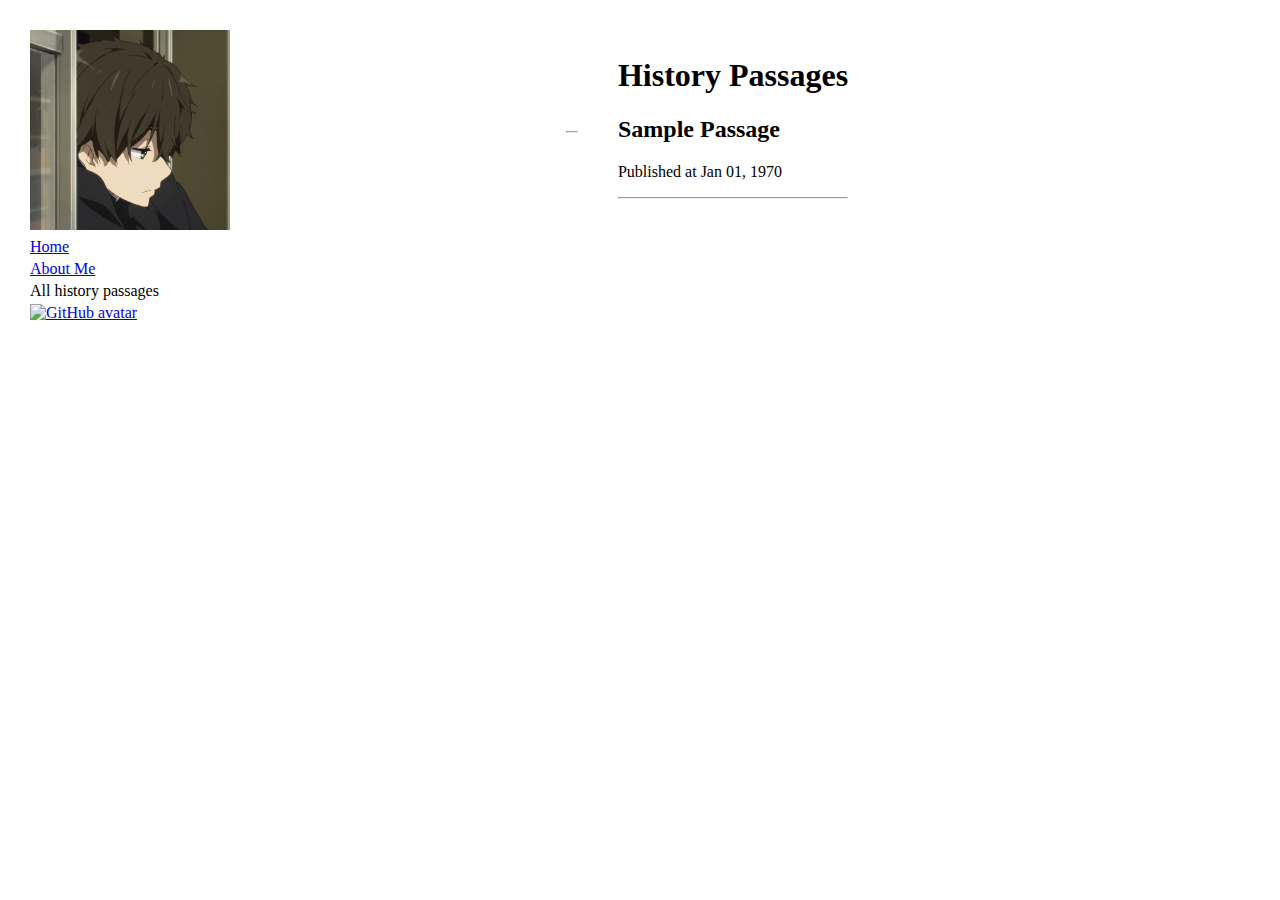
==== history.html @ 77486366 "Update Blog content" ====
<!doctype html>
<html lang="en">
<link href="/css/history.css" rel="stylesheet" type="text/css"/>
<link href="avatar.jpg" rel="icon"/>
<link href="//github.com" rel="dns-prefetch"/>
<link href="//gitee.com" rel="dns-prefetch"/>
<meta charset="UTF-8" content="text/html" http-equiv="content-type"/>
<head>
    <title>Recent Passages | Steve's Blog</title>
</head>
<body>
<table border="0" cellpadding="10" cellspacing="10" class="menu-column" width="100%">
    <tbody>
    <tr>
        <td class="menu-current" valign="top">
            <table border="0" cellpadding="2" cellspacing="0" width="100%">
                <tbody>
                <tr>
                    <td>
                        <img title="avatar" alt="avatar" height="200" src="/avatar.jpg" width="200"/>
                    </td>
                    <td>
                        <hr/>
                    </td>
                </tr>
                </tbody>
            </table>
            <table border="0" cellpadding="2" cellspacing="0" width="100%">
                <tbody>
                <tr>
                    <td><a class="menu-link" href="/">Home</a></td>
                </tr>
                <tr>
                    <td><a class="menu-link" href="/about.html">About Me</a></td>
                </tr>
                <tr>
                    <td><span class="menu-current">All history passages</span></td>
                </tr>
                <tr>
                    <td><a class="menu-link" href="//github.com/lvwenzhuo2003"><img src="//github.githubassets.com/pinned-octocat.svg" width="20px" height="20px" title="GitHub avatar" alt="GitHub avatar" style="background-color: #ffffff;"/></a></td>
                </tr>
                </tbody>
            </table>
        </td>
        <td valign="top">
            <table cellpadding="4" cellspacing="4">
                <tbody>
                <tr>
                    <td>
                        <h1 style="text-align: center;">History Passages</h1>
                        <h2 class="history-title">Sample Passage</h2>
                        <p class="history-time">Published at Jan 01, 1970</p>
                        <p class="history-content"></p>
                        <hr/>
                    </td>
                </tr>
                </tbody>
            </table>
        </td>
    </tr>
    </tbody>
</table>
</body>
</html>
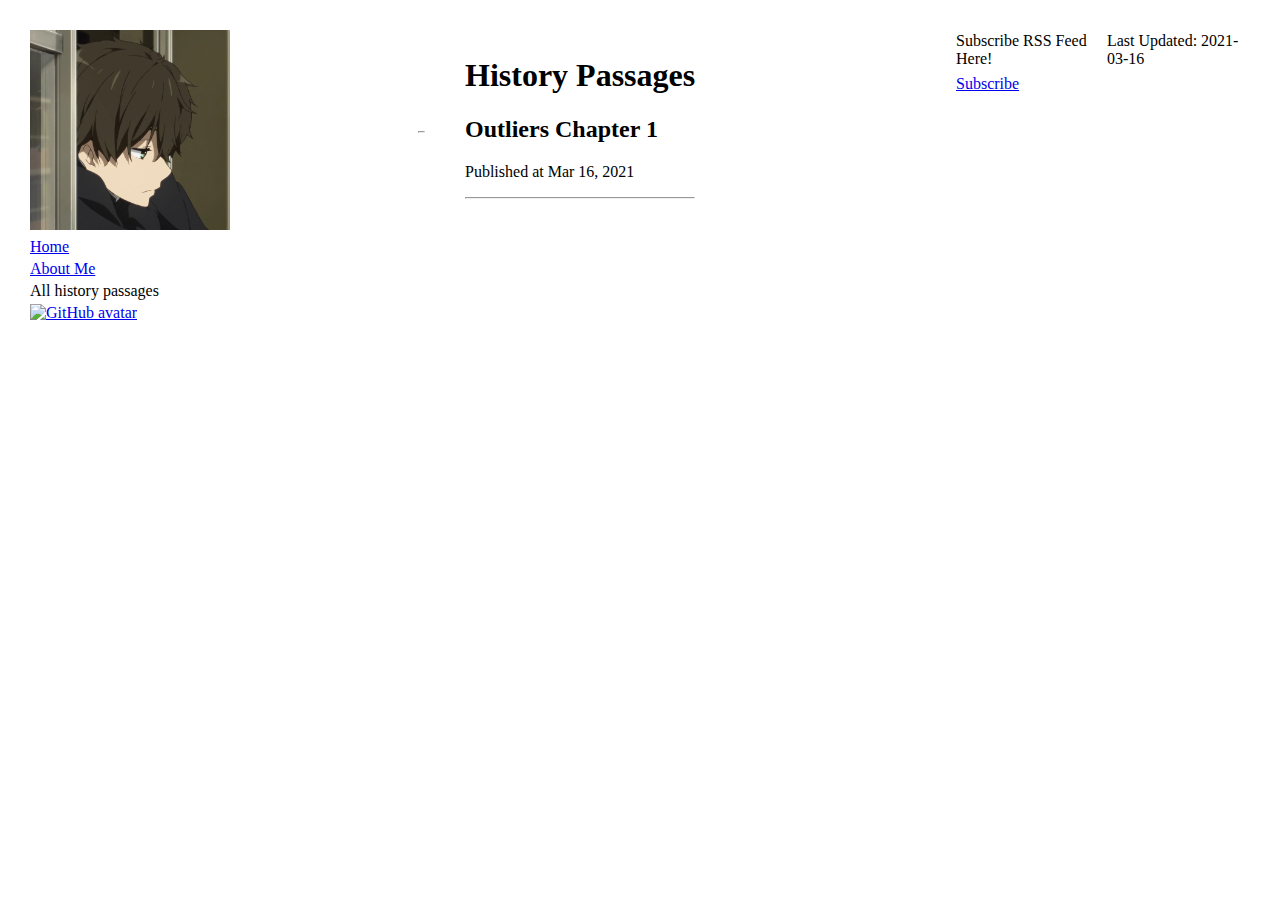
==== commit d8433cb7: "Publish passage" ====
--- a/history.html
+++ b/history.html
@@ -48,10 +48,24 @@
                 <tr>
                     <td>
                         <h1 style="text-align: center;">History Passages</h1>
-                        <h2 class="history-title">Sample Passage</h2>
-                        <p class="history-time">Published at Jan 01, 1970</p>
+                        <h2 class="history-title">Outliers Chapter 1</h2>
+                        <p class="history-time">Published at Mar 16, 2021</p>
                         <p class="history-content"></p>
                         <hr/>
+                    </td>
+                </tr>
+                </tbody>
+            </table>
+        </td>
+        <td align="right" valign="top" width="300">
+            <table border="0" cellpadding="3" cellspacing="1" class="news">
+                <tbody>
+                <tr class="news-header">
+                    <td class="news-title">Subscribe RSS Feed Here!</td>
+                    <td class="news-date">Last Updated: 2021-03-16</td>
+                </tr>
+                <tr class="news">
+                    <td class="news-content" colspan="2"><a href="/subscribe.rss" type="text/html">Subscribe</a>
                     </td>
                 </tr>
                 </tbody>
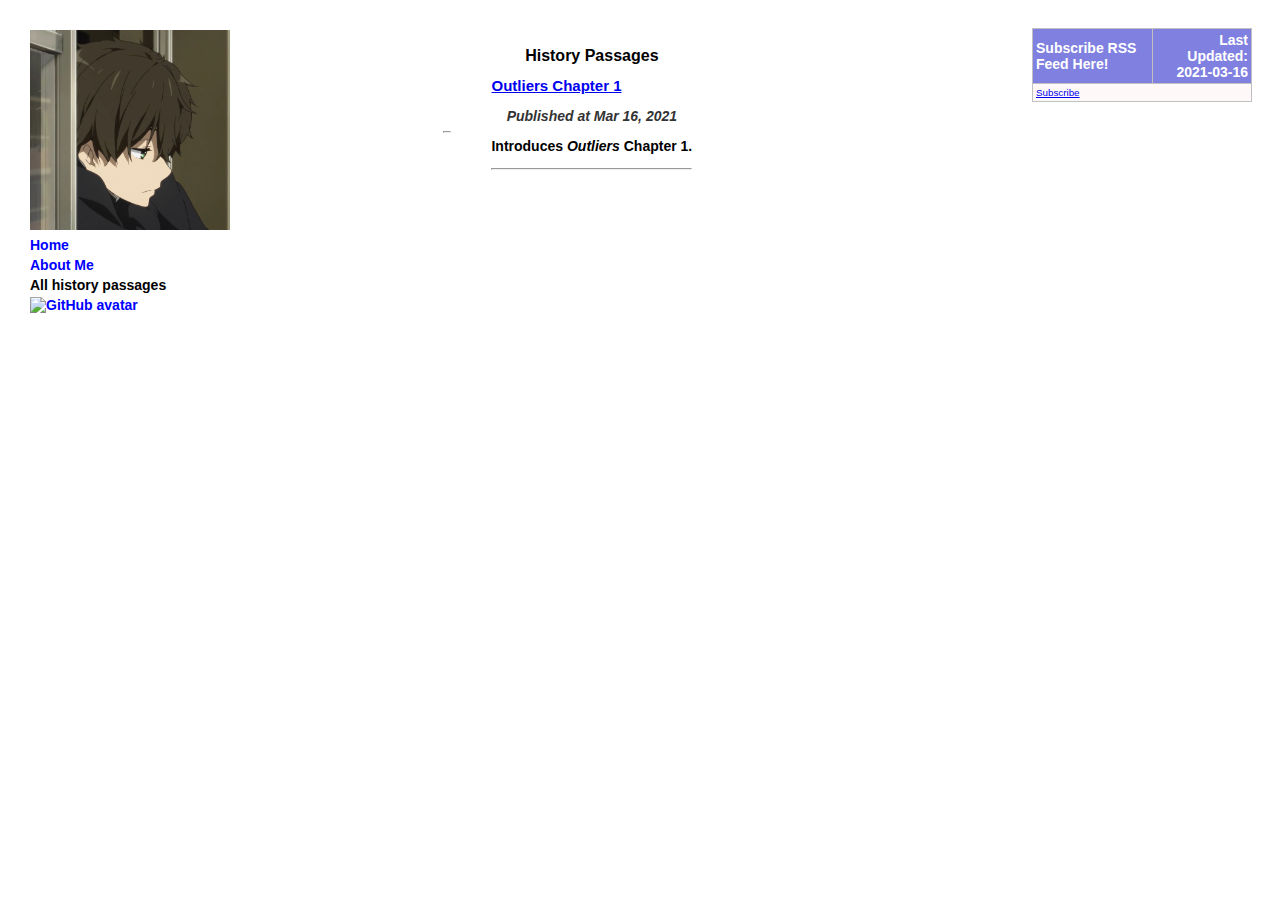
==== commit 4253cce7: "Repair Link not available" ====
--- a/history.html
+++ b/history.html
@@ -48,9 +48,9 @@
                 <tr>
                     <td>
                         <h1 style="text-align: center;">History Passages</h1>
-                        <h2 class="history-title">Outliers Chapter 1</h2>
+                        <a href="/passages/Outliers/Outliers_1.html"><h2 class="history-title">Outliers Chapter 1</h2></a>
                         <p class="history-time">Published at Mar 16, 2021</p>
-                        <p class="history-content"></p>
+                        <p class="history-content">Introduces <i>Outliers</i> Chapter 1. </p>
                         <hr/>
                     </td>
                 </tr>
--- a/css/history.css
+++ b/css/history.css
@@ -0,0 +1,104 @@
+BODY {
+    color: #000000;
+    background-color: #ffffff;
+    font-family: DengXian,sans-serif;
+    font-size: 14px;
+}
+
+TH {
+    font-size: 14px;
+}
+
+TD {
+    font-size: 14px;
+}
+
+H1 {
+    text-align: center;
+    font-size: 16px;
+}
+
+H2 {
+    font-size: 15px;
+}
+
+H4 {
+    font-size: 14px;
+}
+
+TABLE.news {
+    background-color: #c0c0c0;
+    width: 220px;
+}
+
+TR.news-header {
+    background-color: #8080E0;
+}
+
+TR.news {
+    background-color: #FFF8F8;
+}
+
+TD.news-title {
+    color: #ffffff;
+    font-weight: bold;
+    width: 55%;
+}
+
+TD.news-date {
+    color: #ffffff;
+    font-weight: bold;
+    text-align: right;
+}
+
+TD.news-content {
+    font-size: 70%;
+}
+
+A.menu-link {
+    text-align: left;
+    font-weight: bold;
+    color: #0000ff;
+    text-decoration: none;
+}
+
+A.menu-link:hover {
+    color: #008000;
+}
+
+.menu-current {
+    text-align: left;
+    font-weight: bold;
+}
+
+TD.menu-column {
+    background-color: #E0E0E0;
+    width: 120%;
+}
+
+TH.title {
+    background-color: #A0E0A0;
+}
+
+TD.item {
+    background-color: #e0e0e0;
+}
+.history-content {
+    text-align: left;
+    font-weight: normal;
+    color: #000000;
+    text-decoration: none;
+}
+.history-content {
+    text-align: center;
+    font-weight: bold;
+    color: #000000;
+    text-decoration: none;
+}
+.history-time {
+    text-align: center;
+    font-style: italic;
+    font-weight: bold;
+    color: #333333;
+    text-decoration: none;
+}